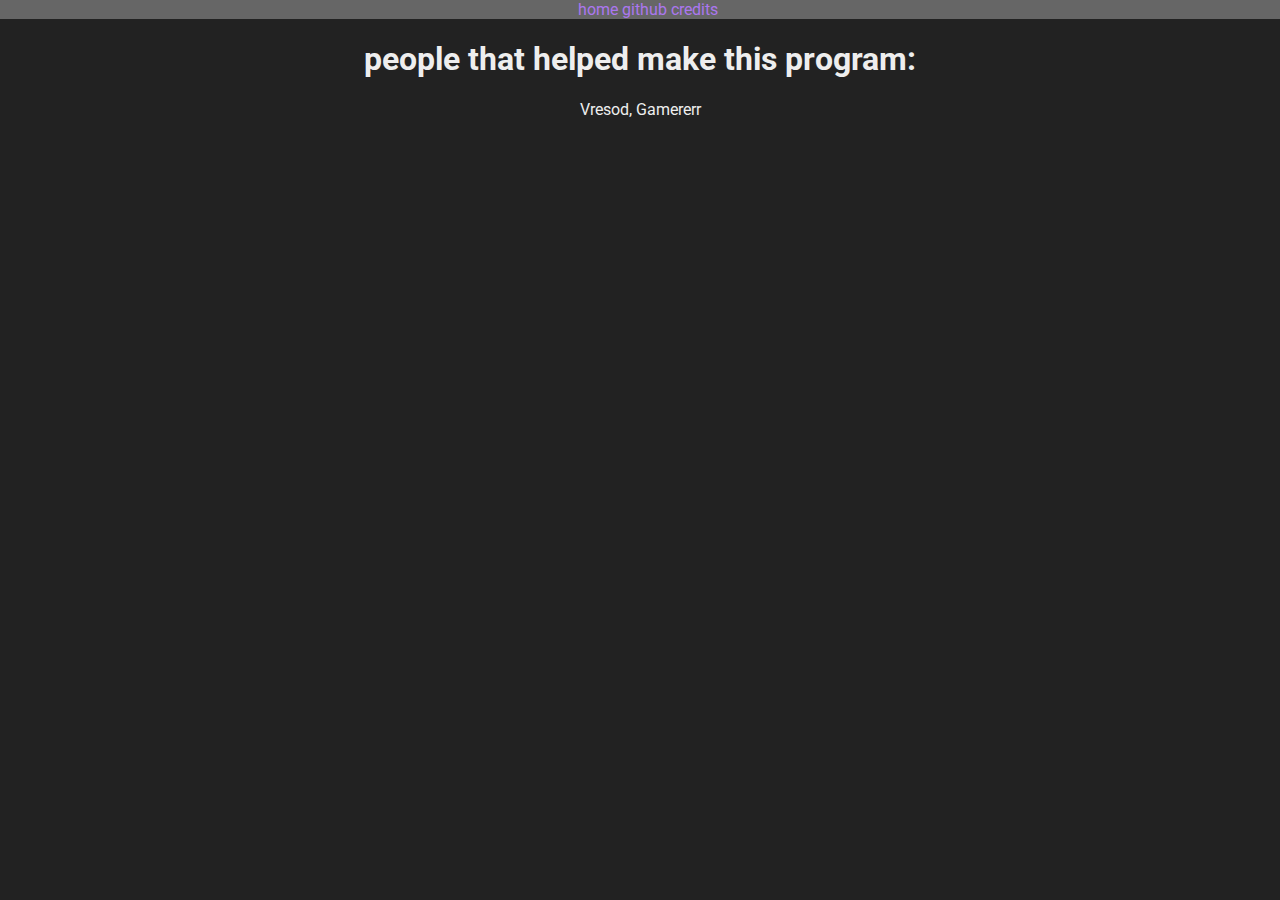
==== credits.html @ d9683a6d "made credits page" ====
<html lang="en">
    <head>
        <meta charset="UTF-8">
        <meta name="viewport" content="width=device-width, initial-scale=1.0">
        <meta http-equiv="X-UA-Compatible" content="ie=edge">
        <link href="style.css" rel="stylesheet">
        <title>sttttts - contributors</title>
    </head>
    <body>
        <div id=top-bar>
            <ul>
                <li><a href="index.html">home</a></li>
                <li><a href="https://github.com/sttttts/sttttts">github</a></li>
                <li><a href="credits.html">credits</a></li>
            </ul>
        </div>
        <h1>people that helped make this program:</h1>
        <p>Vresod, Gamererr</p>
    </body>
</html>
---- style.css ----
/* import fonts*/
@import url('https://fonts.googleapis.com/css2?family=Roboto&display=swap');

* {
	font-family: "Roboto", sans-serif;
}

html {
	background-color: #222222;
	color: #eeeeee;
}

body {
	margin: 0;
	padding: 0;
}

#top-bar ul {
	list-style: none;
	background-color: #666666;
	margin: 0;
	padding-left: 1rem;
}

#top-bar li {
	display: inline;
}

p, h1, h2, h3, h4, h5, h6, ul {
	text-align: center;
}

a:link, a:visited {
	color: #ab77ef;
	text-decoration: none;
}

a:hover {
	color: #d5c2ef;
	text-decoration: underline;
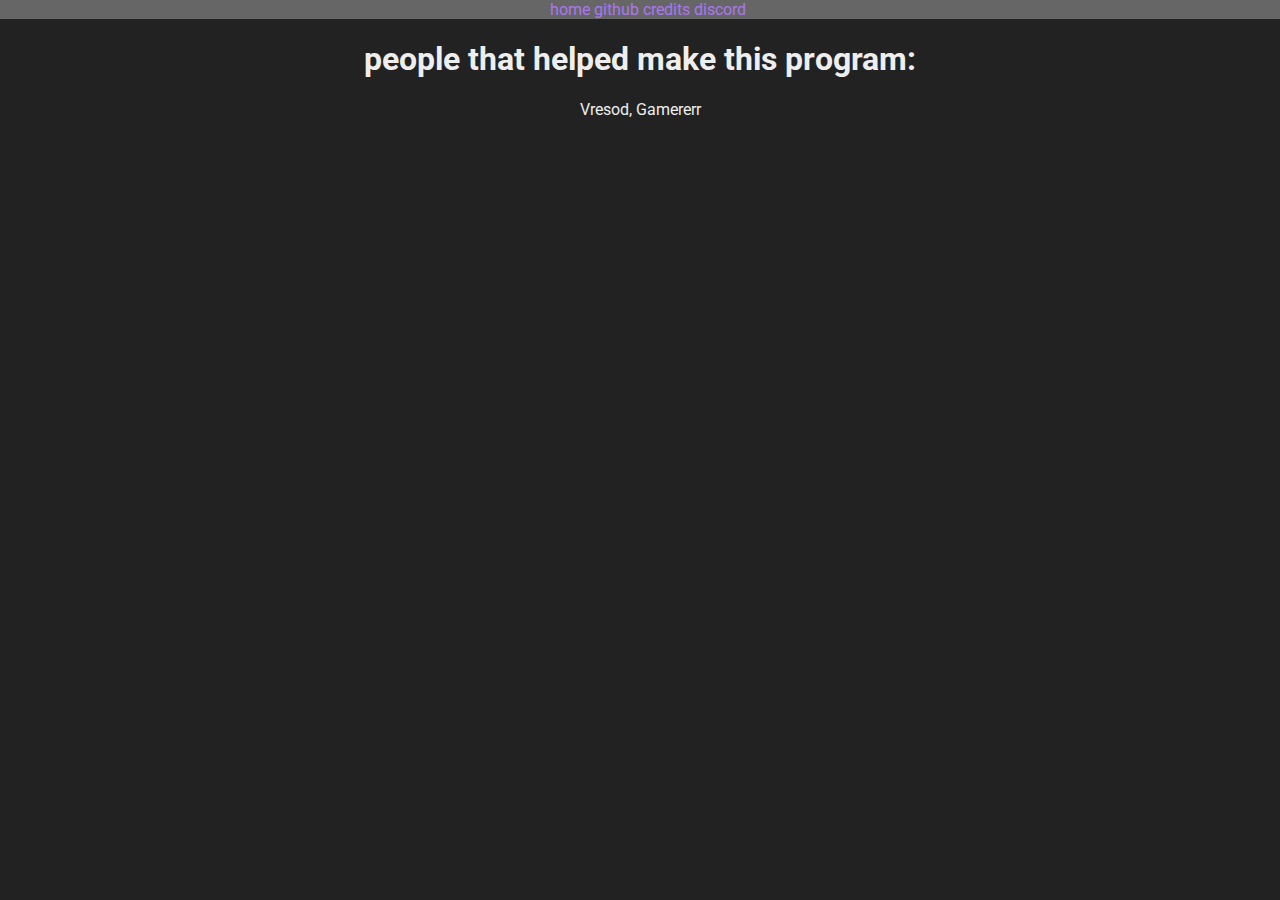
==== commit d4c7c165: "discord page" ====
--- a/credits.html
+++ b/credits.html
@@ -5,13 +5,15 @@
         <meta http-equiv="X-UA-Compatible" content="ie=edge">
         <link href="style.css" rel="stylesheet">
         <title>sttttts - contributors</title>
+        <link rel="icon" href="icon.ico">
     </head>
     <body>
         <div id=top-bar>
             <ul>
                 <li><a href="index.html">home</a></li>
-                <li><a href="https://github.com/sttttts/sttttts">github</a></li>
+                <li><a href="github.html">github</a></li>
                 <li><a href="credits.html">credits</a></li>
+                <li><a href="discord.html">discord</a></li>
             </ul>
         </div>
         <h1>people that helped make this program:</h1>
